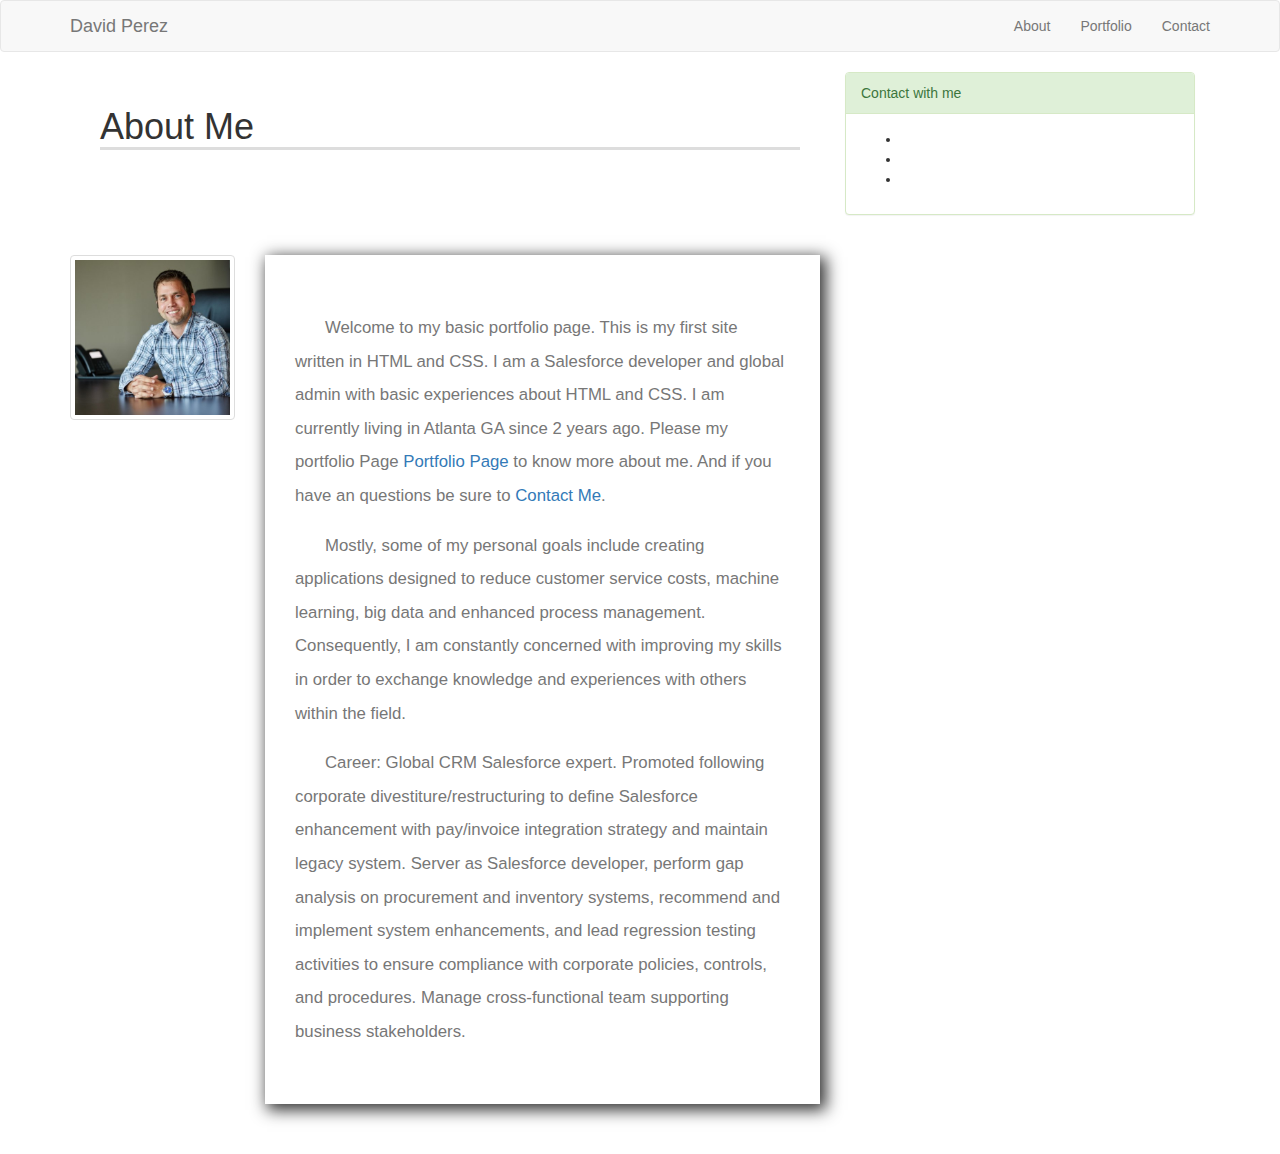
==== bootstrap-portfolio/index.html @ e6ced766 "bootstrap portfolio initial commit" ====
<!DOCTYPE html>
<html>

<head>
    <meta charset="UTF-8">
    <title>Portfolio with Bootstrap</title>
    <!-- We need to bring in the bootstrap CSS -->
    <link rel="stylesheet" href="styles/bio_author.css">
    <link rel="stylesheet" href="https://maxcdn.bootstrapcdn.com/bootstrap/3.3.6/css/bootstrap.min.css">
</head>

<body>
    <!-- NavBar (copied and pasted from WC3) -->
    <!-- Static navbar -->
    <nav class="navbar navbar-default" role="navigation">
        <div class="container">
            <div class="navbar-header">
                <a class="navbar-brand" href="#">David Perez</a>
            </div>
            <div id="navbar" class="nav navbar-nav navbar-right">
                <ul class="nav navbar-nav">
                    <li>
                        <a href="index.html">About</a>
                    </li>
                    <li>
                        <a href="portfolio.html">Portfolio</a>
                    </li>
                    <li>
                        <a href="contact.html"><i class="fa fa-phone"></i>Contact</a></li>
                    </li>
                </ul>
            </div>
        </div>
    </nav>
    <div class="container">
        <div class="row"></div>
        <div class="col-md-8">
            <!-- <div class="panel panel-default"> -->
            <div class="panel-body">
                <h1>About Me</h1>
            </div>
            <!-- </div> -->
            <!-- <div class="about" style="width:90%; height:2px; background-color:grey">
                
            </div> -->
        </div>
        <div class="col-md-4">
            <div class="panel panel-success">
                <div class="panel-heading">Contact with me</div>
                <div class="panel-body">
                    <ul>
                        <li><a href="#"><i class="fa fa-twitter color-twitter"></i></a></li>
                        <li><a href="#"><i class="fa fa-facebook color-facebook"></i></a></li>
                        <li><a href="#"><i class="fa fa-linkedin color-linkedin"></i></a></li>
                    </ul>
                    
                        <!-- <a href="https://github.com/sharstream" class="col-sl-4" id="socialIcon">
                            <div id="gitHubIconRed"></div>
                            <div id="gitHubIconBlack"></div>
                        </a>
                        <a href="https://www.linkedin.com/in/davedevelopmentusa/" class="col-sl-4" id="socialIcon">
                            <div id="linkedinIconRed"></div>
                            <div id="linkedinIconBlack"></div>
                        </a>
                        <a href="https://salesforce.stackexchange.com/users/28770/dave" class="col-sl-4" id="socialIcon">
                            <div id="stackIconRed"></div>
                            <div id="stackIconBlack"></div>
                        </a> -->
                    
                </div>
            </div>
        </div>
    </div>
    </div>
    <br>
    <div class="container">
        <div class="row">
            <div class="col-md-2">
                <img class="img img-thumbnail" id="profilePic" src="images/David Perez cv.jpg" alt="My profile picture">
            </div>
            <div class="col-md-6">
                <section id="mainContent">
                    <p>
                        Welcome to my basic portfolio page. This is my first site written in HTML and CSS. I am a Salesforce developer and global
                        admin with basic experiences about HTML and CSS. I am currently living in Atlanta GA since 2 years ago. Please my
                        portfolio Page
                        <a href="portfolio.html">Portfolio Page</a> to know more about me. And if you have an questions be sure to
                        <a href="contact.html">Contact Me</a>.
                    </p>
                    <p>
                        Mostly, some of my personal goals include creating applications designed to reduce customer service costs, machine learning,
                        big data and enhanced process management. Consequently, I am constantly concerned with improving my skills in order
                        to exchange knowledge and experiences with others within the field.
                    </p>
                    <p>
                        Career: Global CRM Salesforce expert. Promoted following corporate divestiture/restructuring to define Salesforce enhancement
                        with pay/invoice integration strategy and maintain legacy system. Server as Salesforce developer, perform gap analysis
                        on procurement and inventory systems, recommend and implement system enhancements, and lead regression testing activities
                        to ensure compliance with corporate policies, controls, and procedures. Manage cross-functional team supporting business
                        stakeholders.
                
                    </p>
                </section>
            </div>
        </div>
    </div>
</body>

</html>
---- bootstrap-portfolio/styles/bio_author.css ----
h1, h2 {
    font-family: 'Georgia', Times, Times New Roman, serif;
    font-weight: bold;
    color: #4aaaa5;
    border-bottom: 3px solid #dddddd;
}
    
#mainContent {
    width: 100%;
    padding: 40px 30px 40px 30px;
    margin-bottom: 50px;
    background-color: white;
    box-shadow: 4px 4px 15px 2px #333333;
    float: left;
    font-family: 'Arial', 'Helvetica Neue', Helvetica, sans-serif;
    color: #777777;
    font-size: 1.2em;
    line-height: 2em;
}

#mainContent p {
    margin: 16px 0px 16px 0px;
    text-indent: 30px;
}

#profilePic {
    width: 240px;
    height: auto;
    float: left;
    margin: 0px 20px 10px 0px;
}

.thumbnail {
    position: relative;
    margin-bottom: 40px;
    cursor: pointer;
    transition: all .8s ease;
}

.thumbnail:hover {
    transform: scale(1.1);
}

.thumbnail img {
    max-width: 100%;
}

.left {
    float: left;
}

.right {
    float: right;
}

.label {
    position: absolute;
    bottom: 20px;
    left: 15px;
    height: 60px;
    line-height: 60px;
    width: calc(100% - 30px);
    text-align: center;
    color: white;
    font-size: 1.2em;
    background-color: rgba(74, 170, 165, .7);
}

input {
    width: calc(100% - 20px);
    padding: 5px 5px 5px 15px;
    font-size: .8em;
}

#sideBar {
    padding: 40px 30px 40px 30px;
    background-color: white;
    box-shadow: 4px 4px 15px 2px #333333;
    float: right;
    margin-bottom: 50px;
}

#sideBar a {
    text-decoration: none;
}

.color-twitter{color:#00aced;}
.color-facebook{color:#00539f;}
.color-linkedin{color:#0176b5;}

#socialIcon {
    width: 60px;
    height: 60px;
}

#socialIcon div {
    position: absolute;
    top: 0px;
    left: 0px;
    width: 60px;
    height: 60px;
}

#gitHubIconBlack {
    background-image: url("../images/git.jpeg");
    background-size: contain;
    transition: opacity .3s ease;
}

#gitHubIconRed {
    background-image: url("../images/redgithub.png");
    background-size: contain;
}

#gitHubIconBlack:hover {
    opacity: 0;
}

#linkedinIconBlack {
    background-image: url("../images/linked.jpeg");
    background-size: contain;
    transition: opacity .3s ease;
}

#linkedinIconRed {
    background-image: url("../images/redlinked.png");
    background-size: contain;
}

#linkedinIconBlack:hover {
    opacity: 0;
}

#stackIconBlack {
    background-image: url("../images/stackoverflowblack.png");
    background-size: contain;
    transition: opacity .3s ease;
}

#stackIconRed {
    background-image: url("../images/stackoverflow.png");
    background-size: contain;
}

#stackIconBlack:hover {
    opacity: 0;
}
/* Height of the footer and height of the blank div that is added to the body to stop the footer from overlapping body content. */
footer, .push {
    height: 80px;
}

footer {
    background-color: #666666;
    border-top: 8px solid #4aaaa5;
    line-height: 80px;
    color: #CCCCCC;
    text-align: center;
}

#copyright {
    margin: 0px;
}
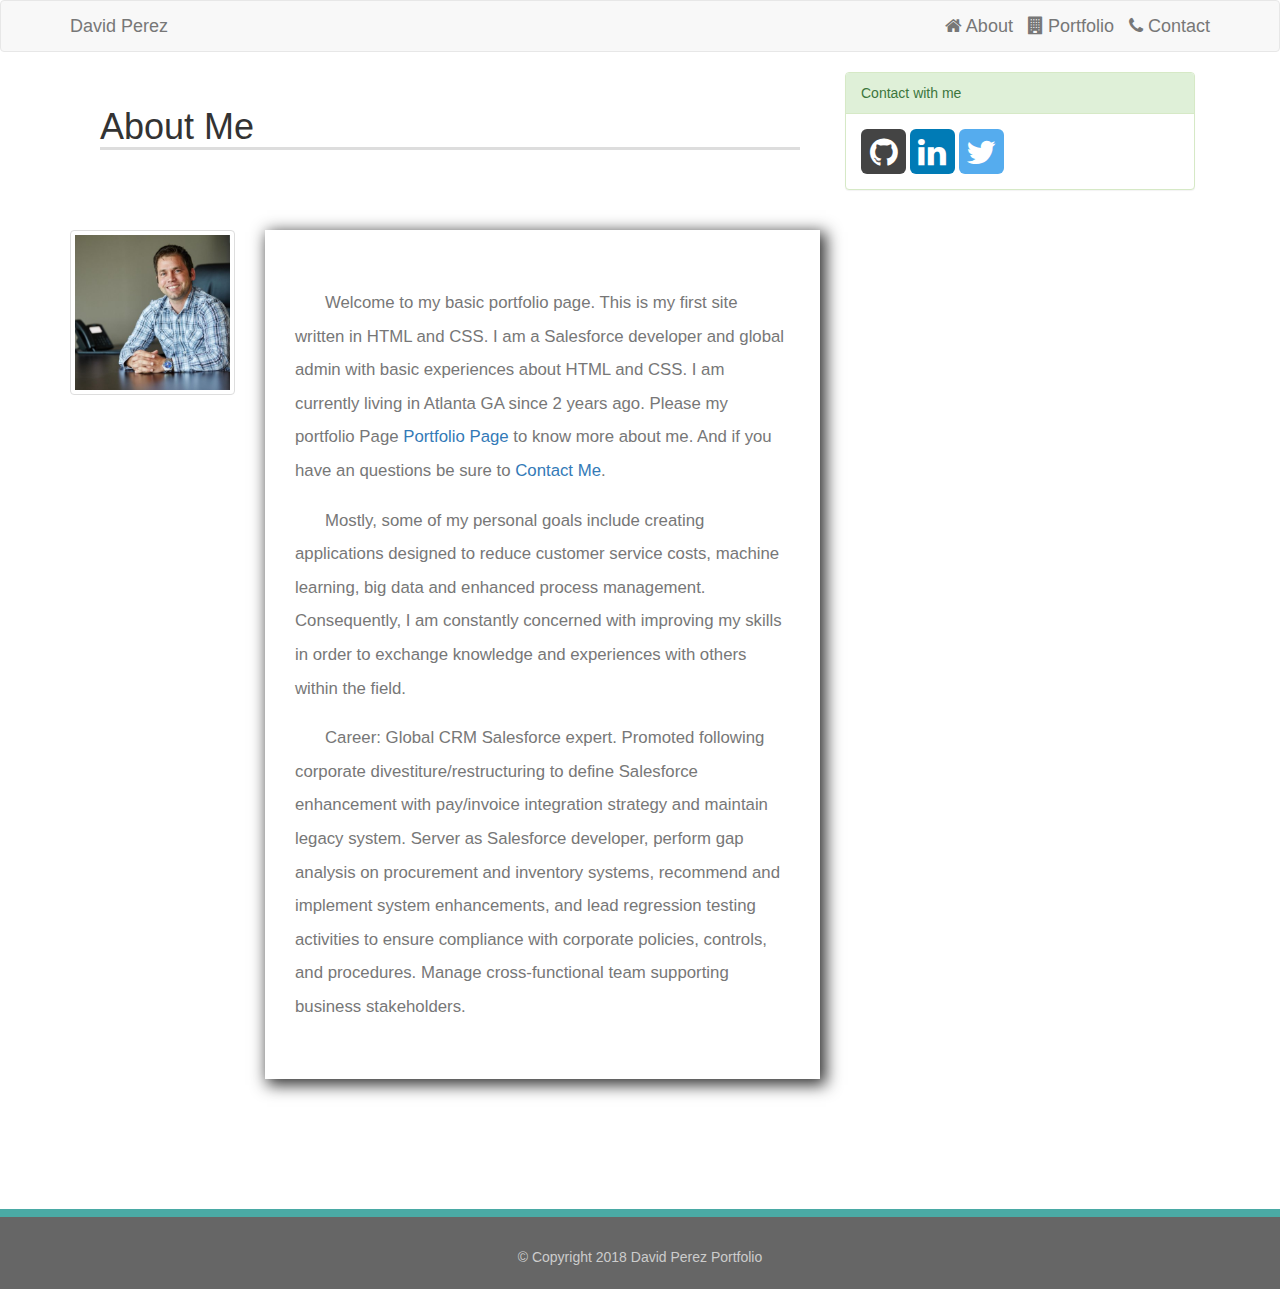
==== commit 571450ba: "bootstrap portfolio with fonts css and navbar" ====
--- a/bootstrap-portfolio/index.html
+++ b/bootstrap-portfolio/index.html
@@ -1,12 +1,17 @@
 <!DOCTYPE html>
-<html>
+<html lang="en">
 
 <head>
     <meta charset="UTF-8">
-    <title>Portfolio with Bootstrap</title>
+    <meta name="viewport" content="width=device-width, initial-scale=1.0">
+    <meta property="og:title" content="Social Buttons for Bootstrap" />
+    <meta property="og:image" content="http://lipis.github.io/bootstrap-social/assets/img/bootstrap-social.png" />
+    <title>Bootstrap Portfolio</title>
     <!-- We need to bring in the bootstrap CSS -->
     <link rel="stylesheet" href="styles/bio_author.css">
-    <link rel="stylesheet" href="https://maxcdn.bootstrapcdn.com/bootstrap/3.3.6/css/bootstrap.min.css">
+    <link rel="stylesheet" href="bower_components/font-awesome/css/font-awesome.css">
+    <link rel="stylesheet" href="bower_components/bootstrap-social/bootstrap-social.css">
+    <link rel="stylesheet" href="https://maxcdn.bootstrapcdn.com/bootstrap/3.3.7/css/bootstrap.min.css">
 </head>
 
 <body>
@@ -20,13 +25,13 @@
             <div id="navbar" class="nav navbar-nav navbar-right">
                 <ul class="nav navbar-nav">
                     <li>
-                        <a href="index.html">About</a>
+                        <a class="navbar-brand" href="index.html"><i class="fa fa-home"></i> About</a>
                     </li>
                     <li>
-                        <a href="portfolio.html">Portfolio</a>
+                        <a class="navbar-brand" href="portfolio.html"><i class="fa fa-building"></i> Portfolio</a>
                     </li>
                     <li>
-                        <a href="contact.html"><i class="fa fa-phone"></i>Contact</a></li>
+                        <a class="navbar-brand" href="contact.html"><i class="fa fa-phone"></i> Contact</a></li>
                     </li>
                 </ul>
             </div>
@@ -44,29 +49,31 @@
                 
             </div> -->
         </div>
-        <div class="col-md-4">
+        <div class="col-md-4 col-xs-12">
             <div class="panel panel-success">
                 <div class="panel-heading">Contact with me</div>
                 <div class="panel-body">
-                    <ul>
-                        <li><a href="#"><i class="fa fa-twitter color-twitter"></i></a></li>
-                        <li><a href="#"><i class="fa fa-facebook color-facebook"></i></a></li>
-                        <li><a href="#"><i class="fa fa-linkedin color-linkedin"></i></a></li>
-                    </ul>
-                    
-                        <!-- <a href="https://github.com/sharstream" class="col-sl-4" id="socialIcon">
-                            <div id="gitHubIconRed"></div>
-                            <div id="gitHubIconBlack"></div>
-                        </a>
-                        <a href="https://www.linkedin.com/in/davedevelopmentusa/" class="col-sl-4" id="socialIcon">
-                            <div id="linkedinIconRed"></div>
-                            <div id="linkedinIconBlack"></div>
-                        </a>
-                        <a href="https://salesforce.stackexchange.com/users/28770/dave" class="col-sl-4" id="socialIcon">
-                            <div id="stackIconRed"></div>
-                            <div id="stackIconBlack"></div>
-                        </a> -->
-                    
+                    <a class="btn btn-social-icon btn-lg btn-github">
+                        <i class="fa fa-github"></i>
+                    </a>
+                    <a class="btn btn-social-icon btn-lg btn-linkedin">
+                        <i class="fa fa-linkedin"></i>
+                    </a>
+                    <a class="btn btn-social-icon btn-lg btn-twitter">
+                        <i class="fa fa-twitter"></i>
+                    </a>
+                    <!-- <a href="https://github.com/sharstream" class="col-sl-4" id="socialIcon">
+                        <div id="gitHubIconRed"></div>
+                        <div id="gitHubIconBlack"></div>
+                    </a>
+                    <a href="https://www.linkedin.com/in/davedevelopmentusa/" class="col-sl-4" id="socialIcon">
+                        <div id="linkedinIconRed"></div>
+                        <div id="linkedinIconBlack"></div>
+                    </a>
+                    <a href="https://salesforce.stackexchange.com/users/28770/dave" class="col-sl-4" id="socialIcon">
+                        <div id="stackIconRed"></div>
+                        <div id="stackIconBlack"></div>
+                    </a>     -->
                 </div>
             </div>
         </div>
@@ -103,7 +110,13 @@
                 </section>
             </div>
         </div>
+        <div class="push"></div>
     </div>
+    <footer>
+        <p id="copyright">
+            &copy; Copyright 2018 David Perez Portfolio
+        </p>
+    </footer>
 </body>
 
 </html>--- a/bootstrap-portfolio/styles/bio_author.css
+++ b/bootstrap-portfolio/styles/bio_author.css
@@ -31,29 +31,6 @@
     margin: 0px 20px 10px 0px;
 }
 
-.thumbnail {
-    position: relative;
-    margin-bottom: 40px;
-    cursor: pointer;
-    transition: all .8s ease;
-}
-
-.thumbnail:hover {
-    transform: scale(1.1);
-}
-
-.thumbnail img {
-    max-width: 100%;
-}
-
-.left {
-    float: left;
-}
-
-.right {
-    float: right;
-}
-
 .label {
     position: absolute;
     bottom: 20px;
@@ -65,12 +42,6 @@
     color: white;
     font-size: 1.2em;
     background-color: rgba(74, 170, 165, .7);
-}
-
-input {
-    width: calc(100% - 20px);
-    padding: 5px 5px 5px 15px;
-    font-size: .8em;
 }
 
 #sideBar {
@@ -85,67 +56,6 @@
     text-decoration: none;
 }
 
-.color-twitter{color:#00aced;}
-.color-facebook{color:#00539f;}
-.color-linkedin{color:#0176b5;}
-
-#socialIcon {
-    width: 60px;
-    height: 60px;
-}
-
-#socialIcon div {
-    position: absolute;
-    top: 0px;
-    left: 0px;
-    width: 60px;
-    height: 60px;
-}
-
-#gitHubIconBlack {
-    background-image: url("../images/git.jpeg");
-    background-size: contain;
-    transition: opacity .3s ease;
-}
-
-#gitHubIconRed {
-    background-image: url("../images/redgithub.png");
-    background-size: contain;
-}
-
-#gitHubIconBlack:hover {
-    opacity: 0;
-}
-
-#linkedinIconBlack {
-    background-image: url("../images/linked.jpeg");
-    background-size: contain;
-    transition: opacity .3s ease;
-}
-
-#linkedinIconRed {
-    background-image: url("../images/redlinked.png");
-    background-size: contain;
-}
-
-#linkedinIconBlack:hover {
-    opacity: 0;
-}
-
-#stackIconBlack {
-    background-image: url("../images/stackoverflowblack.png");
-    background-size: contain;
-    transition: opacity .3s ease;
-}
-
-#stackIconRed {
-    background-image: url("../images/stackoverflow.png");
-    background-size: contain;
-}
-
-#stackIconBlack:hover {
-    opacity: 0;
-}
 /* Height of the footer and height of the blank div that is added to the body to stop the footer from overlapping body content. */
 footer, .push {
     height: 80px;
